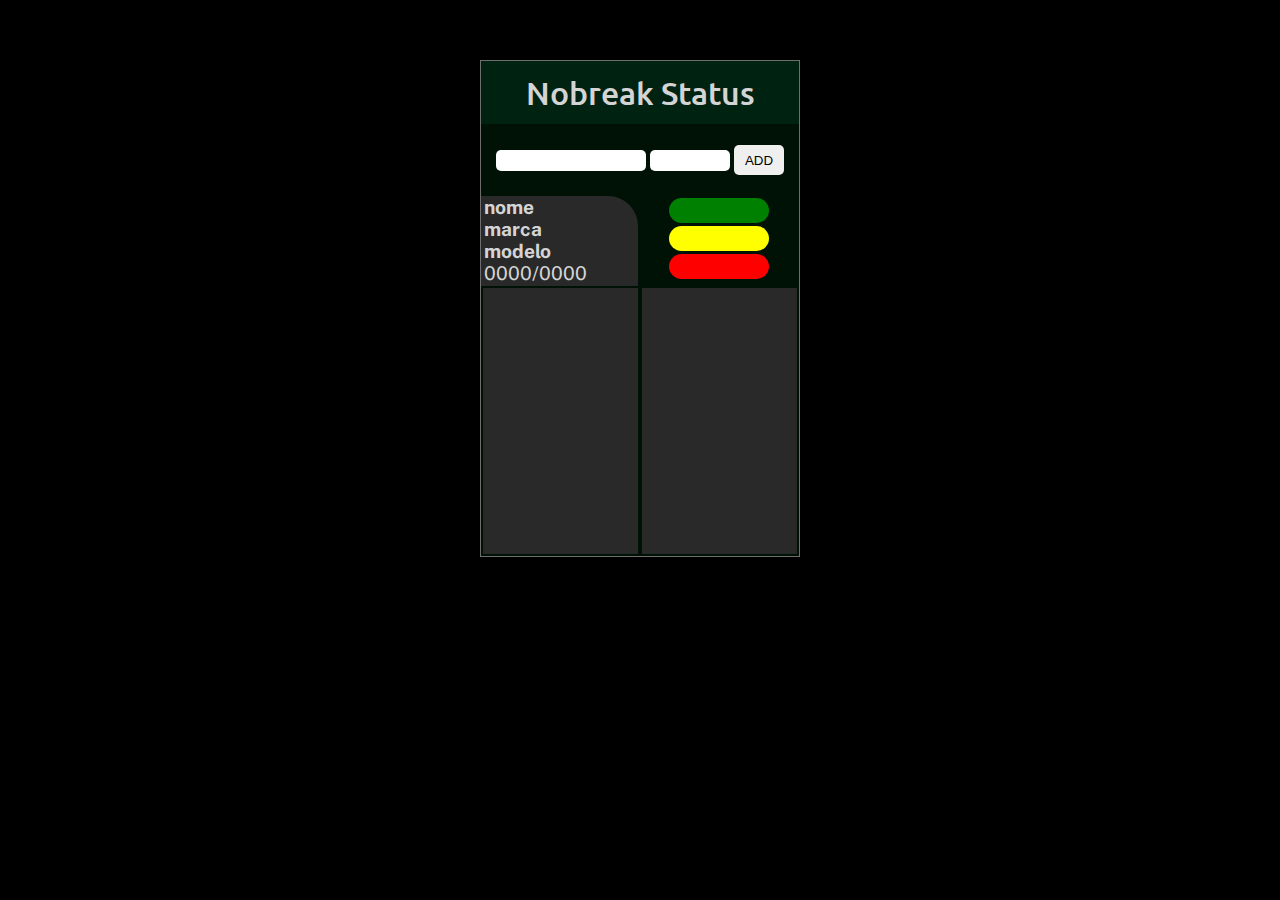
==== index.html @ a5c20c36 "README.md add" ====
<!DOCTYPE html>
<html lang="pt-BR">
<head>
    <meta charset="UTF-8">
    <meta name="viewport" content="width=device-width, initial-scale=1.0">
    <meta name="description" content="Aplicação nobreak de visualização da carga e consumo">
    <meta http-equiv="X-UA-Compatible" content="ie=edge">
    <meta name="keywords" content="nobreak status carga nobreak calculadora nobreak">

    <title>Nobreak</title>
    <link rel="stylesheet" href="./assets/css/style.css">

    <!-- FONTES -->
    <link rel="preconnect" href="https://fonts.googleapis.com">
    <link rel="preconnect" href="https://fonts.gstatic.com" crossorigin>
    <link href="https://fonts.googleapis.com/css2?family=Public+Sans:wght@200;400;600&family=Roboto:wght@400;700&family=Ubuntu:wght@400;500&display=swap" rel="stylesheet">

</head>
<body class="body">
    <header class="header"></header>
    <main class="main">
        <div class="header-div">
            <h3 class="h3 font-ubuntu-medium">Nobreak Status</h3>
        </div>

        <div class="main-div">
            <section class="section-form">
                <form action="">
                    <input  class="input-equipment" type="text">
                    <input  class="input-consumption" type="text">
                    <button class="button-add-nobreak" type="submit">ADD</button>
                </form>
            </section>
            <section class="section-nobreak-status">
                <aside class="aside-nobreak-profile">
                    <ul class="profile-list">
                       <h5 class="h5 font-public-sans">nome</h5>
                       <h5 class="h5 font-public-sans">marca</h5>
                       <h5 class="h5 font-public-sans">modelo</h5>
                       <p class="h5 font-public-sans area-consumption">0000/0000</p>
                       
                    </ul>
                </aside>
                <aside class="aside-status">
                    <div class="status-ok status"></div>
                    <div class="status-alert status"></div>
                    <div class="status-danger status"></div>
                </aside>
            </section>
            <section class="section-nobreak">
                <aside class="aside-nobreak" disabled>
                    <span class="font-ubuntu-medium">Area em desenvolvimento</span>
                </aside>
                <aside class="aside-list">
                    <ul class="list-equipament"></ul>
                </aside>
            </section>
        </div>
    </main>
    <footer class="footer"></footer>
    <script src="./assets/js/program.js"></script>
</body>
</html>
---- assets/css/style.css ----
*{
    margin: 0;
    padding: 0;
    box-sizing: border-box;
}

/* GLOBAL: IDs - Class - Types */
.h1{
    font-size: 3.5em;
}

.h2{
    font-size: 3em;
}

.h3{
    font-size: 2em;
}

.h4{
    font-size: 1.5em;
}

.h5{
    font-size: 1.2em;
}

.paragraphy{
    font-size: 1.2em;
}

.font-roboto{font-family: Roboto;}
.font-roboto-bold{font-family: Roboto; font-weight: 700;}
.font-ubuntu{font-family: Ubuntu;}
.font-ubuntu-medium{font-family: Ubuntu; font-weight: 500;}
.font-public-sans{font-family: 'Public Sans';}
.font-public-sans-light{font-family: 'Public Sans'; font-weight: 200;}
.font-public-sans-semibold{font-family: 'Public Sans'; font-weight: 600;}

input{
    outline: none;
    border: none;
    padding: 3px;
    border-radius: 5px;
}

ul{
    list-style: none;
}

/* LOCAL: Body Main Footer */

body{
    background-color: #000000;
    color: #d4d4d4;
    display: flex;
    justify-content: center;
    align-items: center;
}

main{
    margin: 60px auto;
    min-width: 320px;
    min-height: 480px;
    background-color: #001105;

    display: flex;
    flex-direction: column;

    border: 1px rgb(110, 110, 110) solid;
}

.header-div{
    min-width: 100%;
    min-height: 7vh;
    background-color: #002211;

    display: flex;
    justify-content: center;
    align-items: center;
    
}

.main-div{
    min-width: 100%;
    min-height: 42vh;

    display: flex;
    flex-direction: column;
}

.main-div .section-form{
    width: 100%;
    min-height: 8vh;

    display: flex;
    flex-direction: row;
    justify-content: center;
    align-items: center;

}

.section-form .input-equipment{
    width: 150px;
}

.section-form .input-consumption{
    width: 80px;
}

.section-form .button-add-nobreak{
    width: 50px;
    height: 30px;

    outline: none;
    border: none;
    border-radius: 5px;
    cursor: pointer;
}

.section-nobreak-status .aside-nobreak-profile{
    width: 98%;
    min-height: 5vh;
    background-color: #292929;

    border-radius: 0px 30px 0px 0px;
}

.aside-nobreak-profile .profile-list{
    padding-left: 2.5px;
}

.main-div .section-nobreak-status{
    width: 100%;
    height: 10vh;

    display: flex;
    flex-direction: row;
    justify-content: space-around;
}

.aside-status{
    width: 100%;
    display: flex;
    flex-direction: column;
    align-items: center;

}

.aside-status .status{
    margin: 1.5px;
    width: 100px;
    height: 25px;
    border-radius: 100px;
}

.status-ok{background-color: green;}
.status-alert{background-color: yellow;}
.status-danger{background-color: red;}


.main-div .section-nobreak{
    width: 100%;
    height: 30vh;

    display: flex;
    flex-direction: row;
    justify-content: space-around;
}

.section-nobreak .aside-nobreak{
    margin: 2px;
    width: 100%;
    min-height: 10vh;
    background-color: #292929;
    cursor: not-allowed;
}

.section-nobreak .aside-nobreak span{
    font-size: 14px;
    color: rgb(255, 183, 183);
    display: flex;
    flex-direction: column;
    justify-content: center;
    align-items: center;
    visibility: hidden;

    transition: 0.5s ease-in-out;
}

.section-nobreak .aside-nobreak:hover > span{
    visibility: visible;
}

.section-nobreak .aside-list{
    margin: 2px;
    width: 100%;
    min-height: 10vh;
    background-color: #292929;
}

.section-nobreak .aside-list .item-list{
    margin-top: 2px;
    padding: 0px 0px 0px 3px;
    font-size: 12px;
    letter-spacing: 1.5px;
}
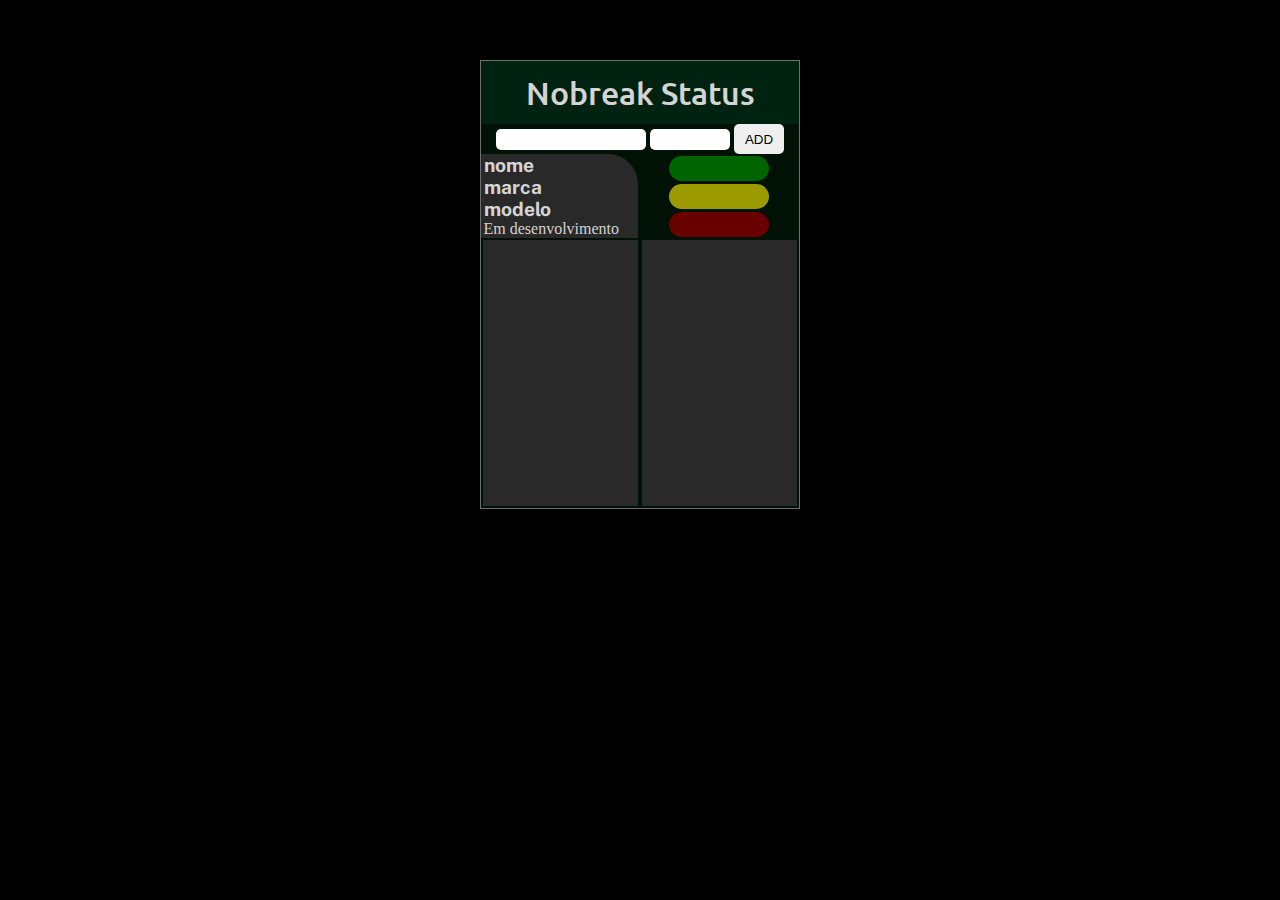
==== commit 6febf15f: "readjustment" ====
--- a/index.html
+++ b/index.html
@@ -9,6 +9,7 @@
 
     <title>Nobreak</title>
     <link rel="stylesheet" href="./assets/css/style.css">
+    <link rel="stylesheet" href="./assets/css/listStyle.css">
 
     <!-- FONTES -->
     <link rel="preconnect" href="https://fonts.googleapis.com">
@@ -37,7 +38,7 @@
                        <h5 class="h5 font-public-sans">nome</h5>
                        <h5 class="h5 font-public-sans">marca</h5>
                        <h5 class="h5 font-public-sans">modelo</h5>
-                       <p class="h5 font-public-sans area-consumption">0000/0000</p>
+                       <p class="area-consumption">Em desenvolvimento</p>
                        
                     </ul>
                 </aside>
@@ -50,6 +51,7 @@
             <section class="section-nobreak">
                 <aside class="aside-nobreak" disabled>
                     <span class="font-ubuntu-medium">Area em desenvolvimento</span>
+
                 </aside>
                 <aside class="aside-list">
                     <ul class="list-equipament"></ul>
@@ -59,5 +61,6 @@
     </main>
     <footer class="footer"></footer>
     <script src="./assets/js/program.js"></script>
+    <script src="./assets/js/listProgram.js"></script>
 </body>
 </html>--- a/assets/css/style.css
+++ b/assets/css/style.css
@@ -61,7 +61,7 @@
 main{
     margin: 60px auto;
     min-width: 320px;
-    min-height: 480px;
+    min-height: auto;
     background-color: #001105;
 
     display: flex;
@@ -83,7 +83,7 @@
 
 .main-div{
     min-width: 100%;
-    min-height: 42vh;
+    min-height: auto;
 
     display: flex;
     flex-direction: column;
@@ -91,7 +91,7 @@
 
 .main-div .section-form{
     width: 100%;
-    min-height: 8vh;
+    min-height: auto;
 
     display: flex;
     flex-direction: row;
@@ -118,9 +118,13 @@
     cursor: pointer;
 }
 
+.section-nobreak-status{
+    min-height: auto;
+}
+
 .section-nobreak-status .aside-nobreak-profile{
     width: 98%;
-    min-height: 5vh;
+    min-height: auto;
     background-color: #292929;
 
     border-radius: 0px 30px 0px 0px;
@@ -132,7 +136,7 @@
 
 .main-div .section-nobreak-status{
     width: 100%;
-    height: 10vh;
+    height: auto;
 
     display: flex;
     flex-direction: row;
@@ -154,9 +158,9 @@
     border-radius: 100px;
 }
 
-.status-ok{background-color: green;}
-.status-alert{background-color: yellow;}
-.status-danger{background-color: red;}
+.status-ok{background-color: darkgreen;}
+.status-alert{background-color: rgb(155, 155, 0);}
+.status-danger{background-color: rgb(105, 0, 0);}
 
 
 .main-div .section-nobreak{
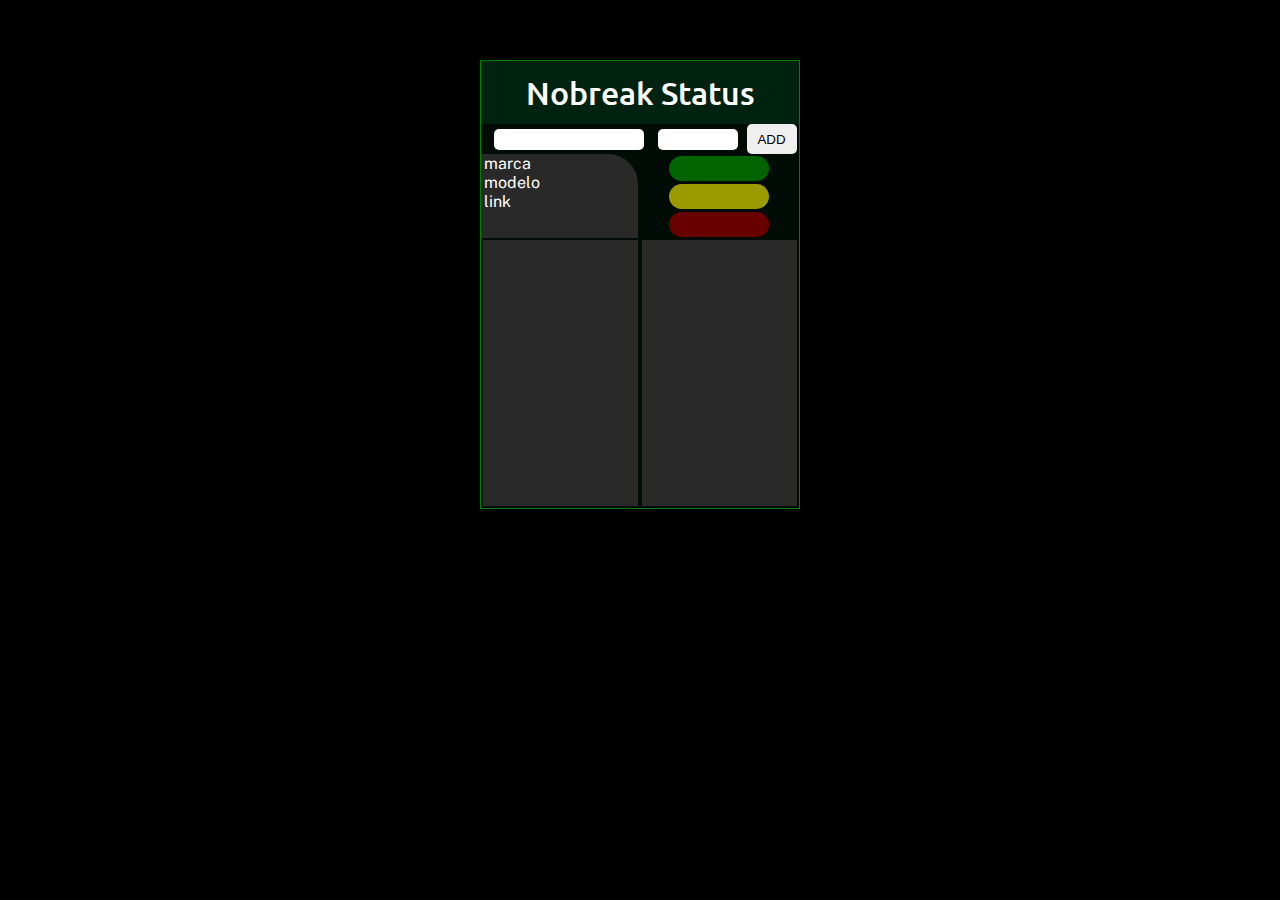
==== commit b5d546ad: "Improved code and creation of the page start choice list" ====
--- a/index.html
+++ b/index.html
@@ -35,11 +35,11 @@
             <section class="section-nobreak-status">
                 <aside class="aside-nobreak-profile">
                     <ul class="profile-list">
-                       <h5 class="h5 font-public-sans">nome</h5>
-                       <h5 class="h5 font-public-sans">marca</h5>
-                       <h5 class="h5 font-public-sans">modelo</h5>
-                       <p class="area-consumption">Em desenvolvimento</p>
-                       
+                       <p class="area-marc p font-public-sans">marca</p>
+                       <p class="area-model p font-public-sans">modelo</p>
+                       <p class="areas-link p font-public-sans">link</p>
+                       <div class="area-consumption">
+                       </div>
                     </ul>
                 </aside>
                 <aside class="aside-status">
@@ -61,6 +61,6 @@
     </main>
     <footer class="footer"></footer>
     <script src="./assets/js/program.js"></script>
-    <script src="./assets/js/listProgram.js"></script>
+    
 </body>
 </html>--- a/assets/css/style.css
+++ b/assets/css/style.css
@@ -62,9 +62,11 @@
     margin: 60px auto;
     min-width: 320px;
     min-height: auto;
-    background-color: #001105;
-
-    display: flex;
+    background-color: #5daf76;
+
+    display: flex;
+    justify-content: center;
+    align-items: center;
     flex-direction: column;
 
     border: 1px rgb(110, 110, 110) solid;
@@ -84,6 +86,7 @@
 .main-div{
     min-width: 100%;
     min-height: auto;
+    background-color: #000c05;
 
     display: flex;
     flex-direction: column;
@@ -132,6 +135,12 @@
 
 .aside-nobreak-profile .profile-list{
     padding-left: 2.5px;
+    display: flex;
+    flex-direction: column;
+}
+
+.aside-nobreak-profile .profile-list .area-consumption{
+
 }
 
 .main-div .section-nobreak-status{
@@ -208,4 +217,10 @@
     padding: 0px 0px 0px 3px;
     font-size: 12px;
     letter-spacing: 1.5px;
+}
+
+.footer-div{
+    margin: 0 auto;
+
+    
 }--- a/assets/css/listStyle.css
+++ b/assets/css/listStyle.css
@@ -0,0 +1,51 @@
+body {
+    background-color: black;
+    color: white;
+}
+
+.ul {
+    margin-top: 5px;
+    list-style: none;
+}
+
+li {
+    display: flex;
+    flex-direction: column;
+    background-color: black;
+}
+
+li p {
+    margin: 1.5px 5px;
+}
+
+main {
+    width: 290px;
+    height: auto;
+    background-color: rgb(0, 0, 70);
+    border: 1px solid green;
+}
+
+h5 {
+    text-align: center;
+}
+
+.p-alert {
+    text-align: center;
+    font-size: 16px;
+    padding: 5px;
+}
+
+input {
+    margin-left: 10px;
+    padding-left: 2px;
+}
+
+button {
+    margin-left: 5px;
+}
+
+
+li:hover {
+    cursor: pointer;
+    background-color: rgb(0, 43, 80);
+}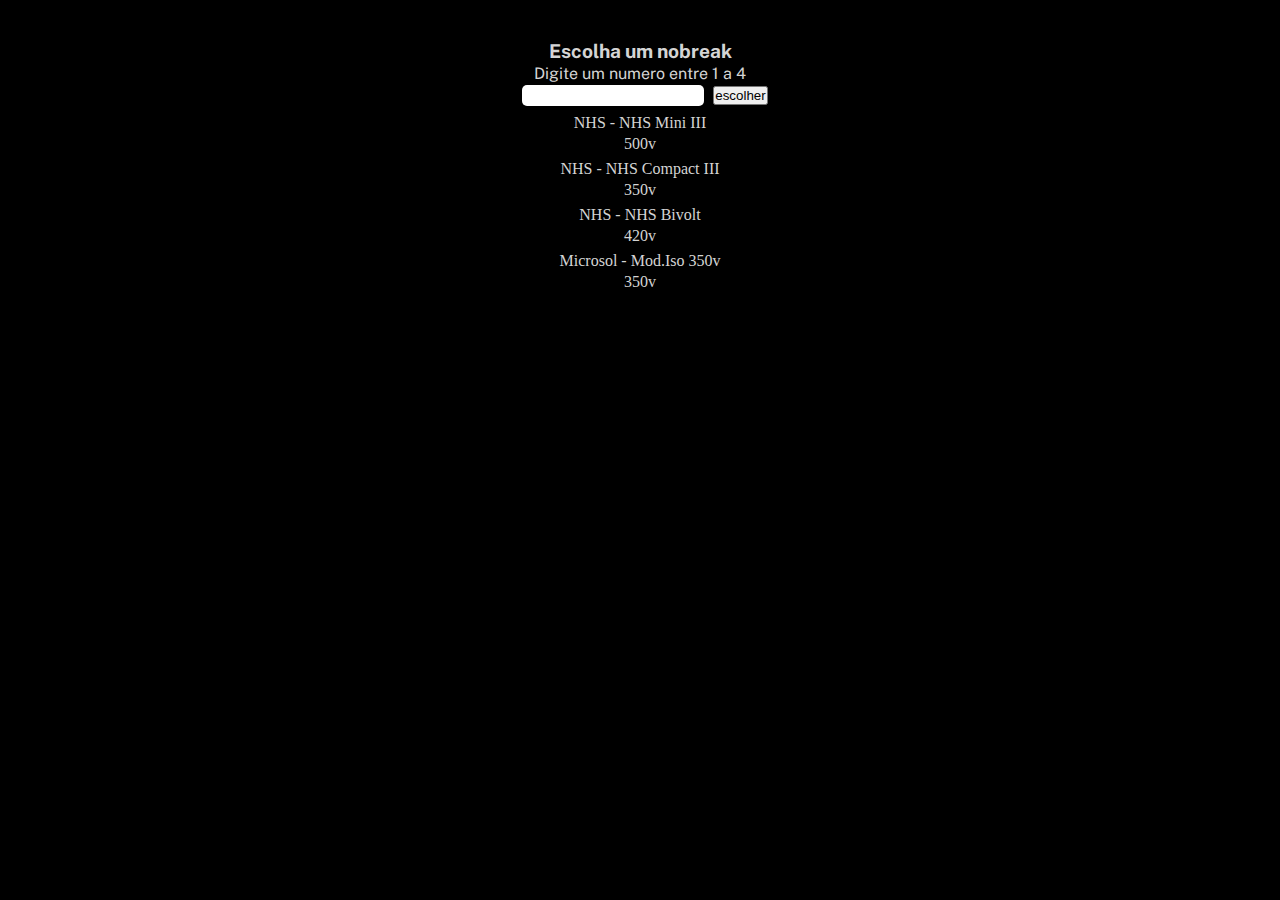
==== commit 3557e1e7: "initial list windows.load created and start of the UPS calculation function" ====
--- a/index.html
+++ b/index.html
@@ -1,5 +1,6 @@
 <!DOCTYPE html>
 <html lang="pt-BR">
+
 <head>
     <meta charset="UTF-8">
     <meta name="viewport" content="width=device-width, initial-scale=1.0">
@@ -14,9 +15,12 @@
     <!-- FONTES -->
     <link rel="preconnect" href="https://fonts.googleapis.com">
     <link rel="preconnect" href="https://fonts.gstatic.com" crossorigin>
-    <link href="https://fonts.googleapis.com/css2?family=Public+Sans:wght@200;400;600&family=Roboto:wght@400;700&family=Ubuntu:wght@400;500&display=swap" rel="stylesheet">
+    <link
+        href="https://fonts.googleapis.com/css2?family=Public+Sans:wght@200;400;600&family=Roboto:wght@400;700&family=Ubuntu:wght@400;500&display=swap"
+        rel="stylesheet">
 
 </head>
+
 <body class="body">
     <header class="header"></header>
     <main class="main">
@@ -27,19 +31,19 @@
         <div class="main-div">
             <section class="section-form">
                 <form action="">
-                    <input  class="input-equipment" type="text">
-                    <input  class="input-consumption" type="text">
+                    <input class="input-equipment" type="text">
+                    <input class="input-consumption" type="text">
                     <button class="button-add-nobreak" type="submit">ADD</button>
                 </form>
             </section>
             <section class="section-nobreak-status">
                 <aside class="aside-nobreak-profile">
                     <ul class="profile-list">
-                       <p class="area-marc p font-public-sans">marca</p>
-                       <p class="area-model p font-public-sans">modelo</p>
-                       <p class="areas-link p font-public-sans">link</p>
-                       <div class="area-consumption">
-                       </div>
+                        <p class="area-brand p font-public-sans">marca</p>
+                        <p class="area-model p font-public-sans">modelo</p>
+                        <p class="area-link p font-public-sans">link</p>
+                        <div class="area-consumption font-public-sans">
+                        </div>
                     </ul>
                 </aside>
                 <aside class="aside-status">
@@ -58,9 +62,20 @@
                 </aside>
             </section>
         </div>
+        <section class="list">
+            <h3 class="h5 choice-tilte font-public-sans">Escolha um nobreak</h3>
+            <p class="p font-public-sans">Digite um numero entre 1 a 4</p>
+            <div class="choice-option">
+                <input class="choice-input" type="text">
+                <button class="choice-button">escolher</button>
+            </div>
+            <div class="choice-ul">
+            </div>
+        </section>
     </main>
     <footer class="footer"></footer>
     <script src="./assets/js/program.js"></script>
-    
+
 </body>
+
 </html>--- a/assets/css/style.css
+++ b/assets/css/style.css
@@ -58,11 +58,11 @@
     align-items: center;
 }
 
-main{
+.main{
     margin: 60px auto;
     min-width: 320px;
     min-height: auto;
-    background-color: #5daf76;
+    background-color: #002211;
 
     display: flex;
     justify-content: center;
@@ -130,7 +130,7 @@
     min-height: auto;
     background-color: #292929;
 
-    border-radius: 0px 30px 0px 0px;
+    border-radius: 0px 10px 0px 0px;
 }
 
 .aside-nobreak-profile .profile-list{
@@ -219,8 +219,26 @@
     letter-spacing: 1.5px;
 }
 
-.footer-div{
-    margin: 0 auto;
-
-    
+.list{
+    position: absolute;
+    min-width: 320px;
+    min-height: 490px;
+
+    background-color: #000000;
+    text-align: center;
+    display: flex;
+    flex-direction: column;
+
+}
+
+.list .p{
+    margin-top: 2px;
+    margin-bottom: 2px;
+}
+
+.effect-blur{
+    background-color: #002211;
+    backdrop-filter: blur( 13.5px );
+    -webkit-backdrop-filter: blur( 13.5px );
+    background-color: transparent;
 }--- a/assets/css/listStyle.css
+++ b/assets/css/listStyle.css
@@ -1,32 +1,19 @@
-body {
-    background-color: black;
-    color: white;
-}
-
-.ul {
+.choice-ul {
     margin-top: 5px;
     list-style: none;
 }
 
-li {
+.choice-item-nobreak {
+    padding: 2px;
     display: flex;
     flex-direction: column;
     background-color: black;
+
+    border-radius: 3px;
 }
 
-li p {
+.choice-item-nobreak p {
     margin: 1.5px 5px;
-}
-
-main {
-    width: 290px;
-    height: auto;
-    background-color: rgb(0, 0, 70);
-    border: 1px solid green;
-}
-
-h5 {
-    text-align: center;
 }
 
 .p-alert {
@@ -35,17 +22,17 @@
     padding: 5px;
 }
 
-input {
+.choice-input {
     margin-left: 10px;
     padding-left: 2px;
 }
 
-button {
+.choice-button {
     margin-left: 5px;
 }
 
 
-li:hover {
+.choice-item-nobreak:hover {
     cursor: pointer;
     background-color: rgb(0, 43, 80);
 }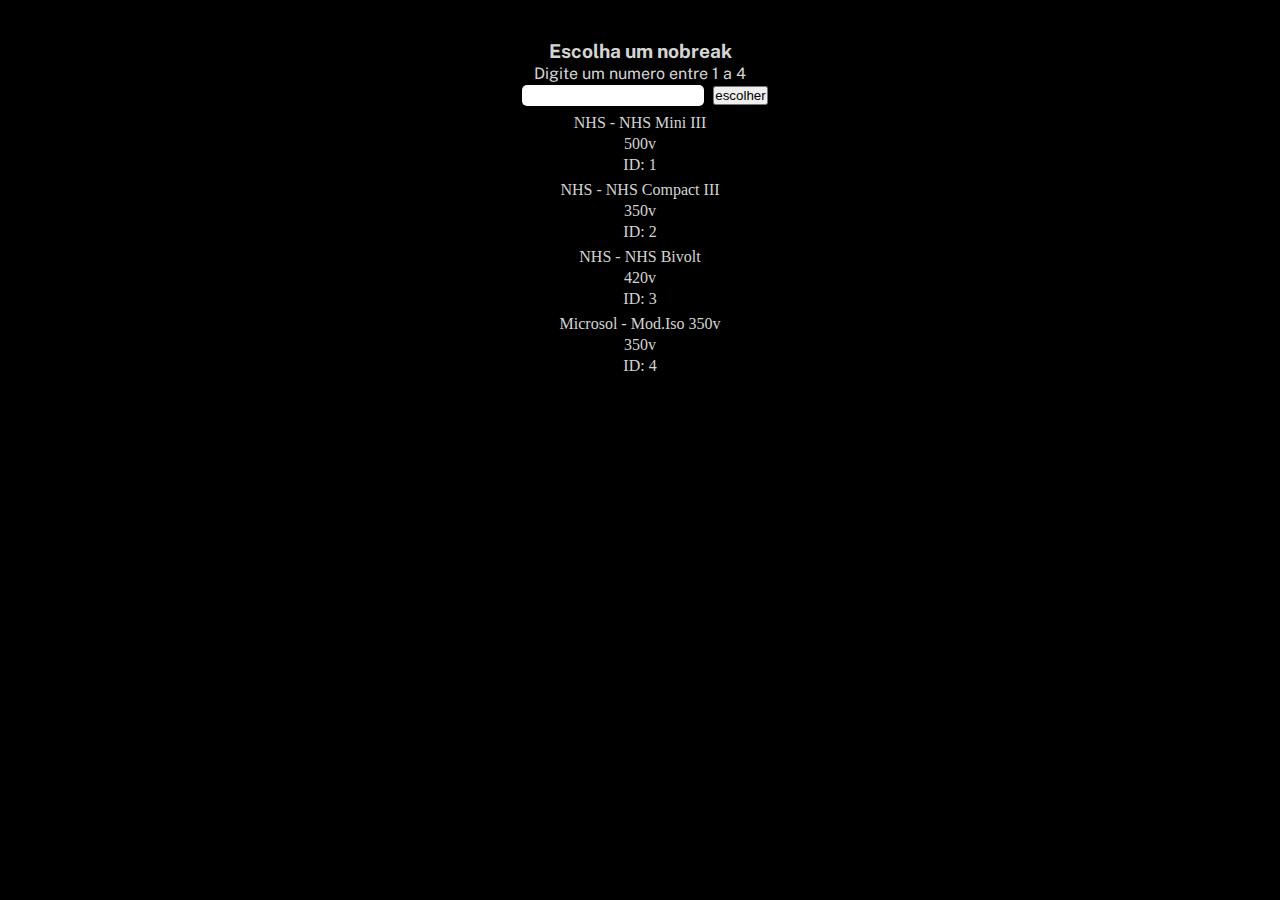
==== commit 0879849f: "Choice after" ====
--- a/index.html
+++ b/index.html
@@ -42,7 +42,10 @@
                         <p class="area-brand p font-public-sans">marca</p>
                         <p class="area-model p font-public-sans">modelo</p>
                         <p class="area-link p font-public-sans">link</p>
-                        <div class="area-consumption font-public-sans">
+                        <div class="area-calculator font-public-sans">
+                            <p class="current-consumption font-public-sans"></p>
+                            <p class="font-public-sans">/</p>
+                            <p class="area-consumption font-public-sans"></p>
                         </div>
                     </ul>
                 </aside>
@@ -72,6 +75,17 @@
             <div class="choice-ul">
             </div>
         </section>
+
+        <section class="list-after">
+            <h3 class="h5 choice-tilte-after font-public-sans">Escolha um nobreak</h3>
+            <p class="p font-public-sans">Digite um numero entre 1 a 4</p>
+            <div class="choice-option-after">
+                <input class="choice-input-after" type="text">
+                <button class="choice-button-after">escolher</button>
+            </div>
+            <div class="choice-ul-after">
+            </div>
+        </section>
     </main>
     <footer class="footer"></footer>
     <script src="./assets/js/program.js"></script>
--- a/assets/css/style.css
+++ b/assets/css/style.css
@@ -139,8 +139,9 @@
     flex-direction: column;
 }
 
-.aside-nobreak-profile .profile-list .area-consumption{
-
+.aside-nobreak-profile .profile-list .area-calculator{
+    display: flex;
+    flex-direction: row;
 }
 
 .main-div .section-nobreak-status{
@@ -236,9 +237,21 @@
     margin-bottom: 2px;
 }
 
-.effect-blur{
-    background-color: #002211;
-    backdrop-filter: blur( 13.5px );
-    -webkit-backdrop-filter: blur( 13.5px );
-    background-color: transparent;
-}+.list-after{
+    position: absolute;
+    min-width: 320px;
+    min-height: 490px;
+
+    background-color: #000000;
+    color: white;
+    text-align: center;
+    display: none;
+    flex-direction: column;
+
+}
+
+.list .p-after{
+    margin-top: 2px;
+    margin-bottom: 2px;
+}
+
--- a/assets/css/listStyle.css
+++ b/assets/css/listStyle.css
@@ -35,4 +35,49 @@
 .choice-item-nobreak:hover {
     cursor: pointer;
     background-color: rgb(0, 43, 80);
+}
+
+
+/* AFTER */
+.choice-ul-after {
+    margin-top: 5px;
+    height: 400px;
+    list-style: none;
+
+    overflow-y: scroll;
+
+}
+
+.choice-item-nobreak-after {
+    padding: 2px;
+    display: flex;
+    flex-direction: column;
+    background-color: black;
+
+    border-radius: 3px;
+}
+
+.choice-item-nobreak-after p {
+    margin: 1.5px 5px;
+}
+
+.p-alert {
+    text-align: center;
+    font-size: 16px;
+    padding: 5px;
+}
+
+.choice-input-after {
+    margin-left: 10px;
+    padding-left: 2px;
+}
+
+.choice-button-after {
+    margin-left: 5px;
+}
+
+
+.choice-item-nobreak-after:hover {
+    cursor: pointer;
+    background-color: rgb(0, 43, 80);
 }